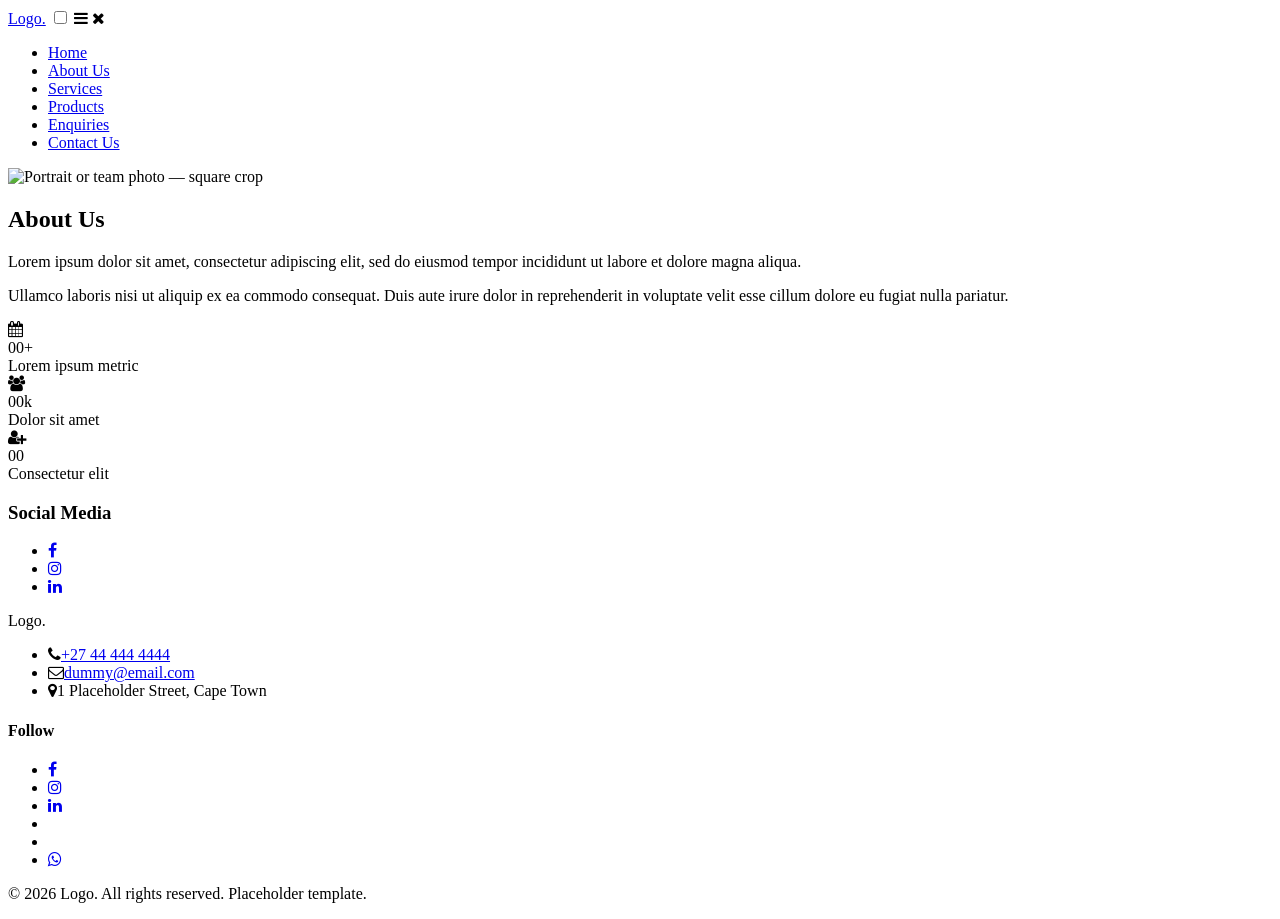
==== about_us.html @ 5bbe2d81 "added html files" ====
<!DOCTYPE html>
<html lang="en">
<head>
    <meta charset="UTF-8">
    <meta name="viewport" content="width=device-width, initial-scale=1.0">
    <title>Home | Logo.</title>
    <link rel="stylesheet" href="https://cdnjs.cloudflare.com/ajax/libs/font-
awesome/4.7.0/css/font-awesome.min.css">
<link rel="stylesheet" href="css/styles.css">
</head>
<body>

<header class="site-header">
<div class="container header-inner">
<a href="index.html" class="logo">Logo.</a>
<input type="checkbox" id="nav-toggle" class="nav-toggle-input">
<label for="nav-toggle" class="nav-toggle" aria-label="Toggle menu">
<i class="fa fa-bars icon-open" aria-hidden="true"></i>
<i class="fa fa-times icon-close" aria-hidden="true"></i>
</label>
<nav class="main-nav" aria-label="Main navigation">
<ul>
<li><a href="index.html" aria-current="page">Home</a></li>
<li><a href="about_us.html">About Us</a></li>
<li><a href="services.html">Services</a></li>
<li><a href="products.html">Products</a></li>
<li><a href="enquiries.html">Enquiries</a></li>
<li><a href="contact.html">Contact Us</a></li>
</ul>
</nav>
</div>
</header>

<main>
<section class="section">
<div class="container split">
<div class="split-image is-square">
<img src="./images/placeholder-square.svg" alt="Portrait or team photo
— square crop">
</div>
<div class="split-text">
<h1>About Us</h1>
<p>Lorem ipsum dolor sit amet, consectetur adipiscing elit, sed do
eiusmod tempor incididunt ut labore et dolore magna aliqua.</p>
<p>Ullamco laboris nisi ut aliquip ex ea commodo consequat. Duis aute
irure dolor in reprehenderit in voluptate velit esse cillum dolore eu fugiat
nulla pariatur.</p>
<div class="stats">
<div class="stat-box">
<i class="fa fa-calendar" aria-hidden="true"></i>
<div class="stat-number">00+</div>
<div class="stat-label">Lorem ipsum metric</div>
</div>
<div class="stat-box">
<i class="fa fa-users" aria-hidden="true"></i>
<div class="stat-number">00k</div>
<div class="stat-label">Dolor sit amet</div>
</div>
<div class="stat-box">
<i class="fa fa-user-plus" aria-hidden="true"></i>
<div class="stat-number">00</div>
<div class="stat-label">Consectetur elit</div>
</div>
</div>
<h3>Social Media</h3>
<ul class="social-list">
<li><a class="icon-btn" href="#" aria-label="Facebook"><i class="fa
fa-facebook" aria-hidden="true"></i></a></li>
<li><a class="icon-btn" href="#" aria-label="Instagram"><i class="fa
fa-instagram" aria-hidden="true"></i></a></li>
<li><a class="icon-btn" href="#" aria-label="LinkedIn"><i class="fa
fa-linkedin" aria-hidden="true"></i></a></li>
</ul>
</div>
</div>
</section>
</main>

<footer class="site-footer">
<div class="container footer-inner">
<div class="footer-col">
<p class="logo">Logo.</p>
<ul class="icon-list">
<li><i class="fa fa-phone" aria-hidden="true"></i><a
href="tel:+27444444444">+27 44 444 4444</a></li>
<li><i class="fa fa-envelope-o" aria-hidden="true"></i><a
href="mailto:dummy@email.com">dummy@email.com</a></li>
<li><i class="fa fa-map-marker" aria-hidden="true"></i><span>1
Placeholder Street, Cape Town</span></li>
</ul>
</div>
<div class="footer-col">
<h4>Follow</h4>
<ul class="social-list">
<li><a class="icon-btn" href="#" aria-label="Facebook"><i class="fa
fa-facebook" aria-hidden="true"></i></a></li>
<li><a class="icon-btn" href="#" aria-label="Instagram"><i class="fa
fa-instagram" aria-hidden="true"></i></a></li>
<li><a class="icon-btn" href="#" aria-label="LinkedIn"><i class="fa
fa-linkedin" aria-hidden="true"></i></a></li>
<li><a class="icon-btn" href="#" aria-label="Twitter"><i class="fa fa-
twitter" aria-hidden="true"></i></a></li>
<li><a class="icon-btn" href="#" aria-label="YouTube"><i class="fa fa-
youtube" aria-hidden="true"></i></a></li>
<li><a class="icon-btn" href="#" aria-label="WhatsApp"><i class="fa
fa-whatsapp" aria-hidden="true"></i></a></li>
</ul>
</div>
</div>
<p class="copyright">&copy; <span id="year">2026</span> Logo. All rights reserved. Placeholder
template.</p>
</footer>
<script src="js/script.js"></script>
</body>
</html>
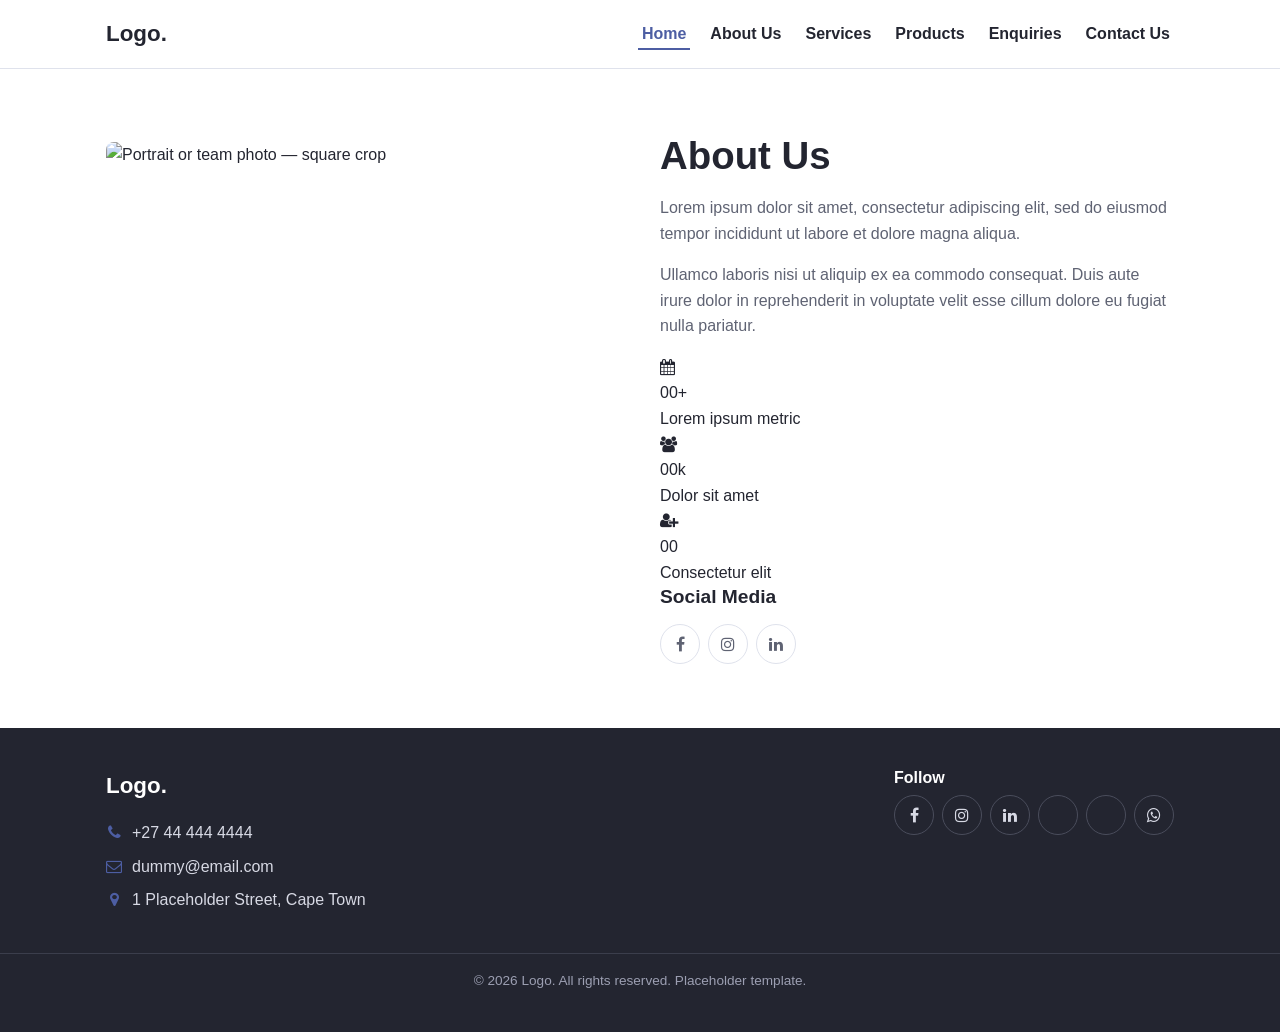
==== commit 974eeb41: "initial commit" ====
--- a/about_us.html
+++ b/about_us.html
@@ -1,115 +1,115 @@
-<!DOCTYPE html>
-<html lang="en">
-<head>
-    <meta charset="UTF-8">
-    <meta name="viewport" content="width=device-width, initial-scale=1.0">
-    <title>Home | Logo.</title>
-    <link rel="stylesheet" href="https://cdnjs.cloudflare.com/ajax/libs/font-
-awesome/4.7.0/css/font-awesome.min.css">
-<link rel="stylesheet" href="css/styles.css">
-</head>
-<body>
-
-<header class="site-header">
-<div class="container header-inner">
-<a href="index.html" class="logo">Logo.</a>
-<input type="checkbox" id="nav-toggle" class="nav-toggle-input">
-<label for="nav-toggle" class="nav-toggle" aria-label="Toggle menu">
-<i class="fa fa-bars icon-open" aria-hidden="true"></i>
-<i class="fa fa-times icon-close" aria-hidden="true"></i>
-</label>
-<nav class="main-nav" aria-label="Main navigation">
-<ul>
-<li><a href="index.html" aria-current="page">Home</a></li>
-<li><a href="about_us.html">About Us</a></li>
-<li><a href="services.html">Services</a></li>
-<li><a href="products.html">Products</a></li>
-<li><a href="enquiries.html">Enquiries</a></li>
-<li><a href="contact.html">Contact Us</a></li>
-</ul>
-</nav>
-</div>
-</header>
-
-<main>
-<section class="section">
-<div class="container split">
-<div class="split-image is-square">
-<img src="./images/placeholder-square.svg" alt="Portrait or team photo
-— square crop">
-</div>
-<div class="split-text">
-<h1>About Us</h1>
-<p>Lorem ipsum dolor sit amet, consectetur adipiscing elit, sed do
-eiusmod tempor incididunt ut labore et dolore magna aliqua.</p>
-<p>Ullamco laboris nisi ut aliquip ex ea commodo consequat. Duis aute
-irure dolor in reprehenderit in voluptate velit esse cillum dolore eu fugiat
-nulla pariatur.</p>
-<div class="stats">
-<div class="stat-box">
-<i class="fa fa-calendar" aria-hidden="true"></i>
-<div class="stat-number">00+</div>
-<div class="stat-label">Lorem ipsum metric</div>
-</div>
-<div class="stat-box">
-<i class="fa fa-users" aria-hidden="true"></i>
-<div class="stat-number">00k</div>
-<div class="stat-label">Dolor sit amet</div>
-</div>
-<div class="stat-box">
-<i class="fa fa-user-plus" aria-hidden="true"></i>
-<div class="stat-number">00</div>
-<div class="stat-label">Consectetur elit</div>
-</div>
-</div>
-<h3>Social Media</h3>
-<ul class="social-list">
-<li><a class="icon-btn" href="#" aria-label="Facebook"><i class="fa
-fa-facebook" aria-hidden="true"></i></a></li>
-<li><a class="icon-btn" href="#" aria-label="Instagram"><i class="fa
-fa-instagram" aria-hidden="true"></i></a></li>
-<li><a class="icon-btn" href="#" aria-label="LinkedIn"><i class="fa
-fa-linkedin" aria-hidden="true"></i></a></li>
-</ul>
-</div>
-</div>
-</section>
-</main>
-
-<footer class="site-footer">
-<div class="container footer-inner">
-<div class="footer-col">
-<p class="logo">Logo.</p>
-<ul class="icon-list">
-<li><i class="fa fa-phone" aria-hidden="true"></i><a
-href="tel:+27444444444">+27 44 444 4444</a></li>
-<li><i class="fa fa-envelope-o" aria-hidden="true"></i><a
-href="mailto:dummy@email.com">dummy@email.com</a></li>
-<li><i class="fa fa-map-marker" aria-hidden="true"></i><span>1
-Placeholder Street, Cape Town</span></li>
-</ul>
-</div>
-<div class="footer-col">
-<h4>Follow</h4>
-<ul class="social-list">
-<li><a class="icon-btn" href="#" aria-label="Facebook"><i class="fa
-fa-facebook" aria-hidden="true"></i></a></li>
-<li><a class="icon-btn" href="#" aria-label="Instagram"><i class="fa
-fa-instagram" aria-hidden="true"></i></a></li>
-<li><a class="icon-btn" href="#" aria-label="LinkedIn"><i class="fa
-fa-linkedin" aria-hidden="true"></i></a></li>
-<li><a class="icon-btn" href="#" aria-label="Twitter"><i class="fa fa-
-twitter" aria-hidden="true"></i></a></li>
-<li><a class="icon-btn" href="#" aria-label="YouTube"><i class="fa fa-
-youtube" aria-hidden="true"></i></a></li>
-<li><a class="icon-btn" href="#" aria-label="WhatsApp"><i class="fa
-fa-whatsapp" aria-hidden="true"></i></a></li>
-</ul>
-</div>
-</div>
-<p class="copyright">&copy; <span id="year">2026</span> Logo. All rights reserved. Placeholder
-template.</p>
-</footer>
-<script src="js/script.js"></script>
-</body>
+<!DOCTYPE html>
+<html lang="en">
+<head>
+    <meta charset="UTF-8">
+    <meta name="viewport" content="width=device-width, initial-scale=1.0">
+    <title>Home | Logo.</title>
+    <link rel="stylesheet" href="https://cdnjs.cloudflare.com/ajax/libs/font-
+awesome/4.7.0/css/font-awesome.min.css">
+<link rel="stylesheet" href="css/styles.css">
+</head>
+<body>
+
+<header class="site-header">
+<div class="container header-inner">
+<a href="index.html" class="logo">Logo.</a>
+<input type="checkbox" id="nav-toggle" class="nav-toggle-input">
+<label for="nav-toggle" class="nav-toggle" aria-label="Toggle menu">
+<i class="fa fa-bars icon-open" aria-hidden="true"></i>
+<i class="fa fa-times icon-close" aria-hidden="true"></i>
+</label>
+<nav class="main-nav" aria-label="Main navigation">
+<ul>
+<li><a href="index.html" aria-current="page">Home</a></li>
+<li><a href="about_us.html">About Us</a></li>
+<li><a href="services.html">Services</a></li>
+<li><a href="products.html">Products</a></li>
+<li><a href="enquiries.html">Enquiries</a></li>
+<li><a href="contact.html">Contact Us</a></li>
+</ul>
+</nav>
+</div>
+</header>
+
+<main>
+<section class="section">
+<div class="container split">
+<div class="split-image is-square">
+<img src="./images/placeholder-square.svg" alt="Portrait or team photo
+— square crop">
+</div>
+<div class="split-text">
+<h1>About Us</h1>
+<p>Lorem ipsum dolor sit amet, consectetur adipiscing elit, sed do
+eiusmod tempor incididunt ut labore et dolore magna aliqua.</p>
+<p>Ullamco laboris nisi ut aliquip ex ea commodo consequat. Duis aute
+irure dolor in reprehenderit in voluptate velit esse cillum dolore eu fugiat
+nulla pariatur.</p>
+<div class="stats">
+<div class="stat-box">
+<i class="fa fa-calendar" aria-hidden="true"></i>
+<div class="stat-number">00+</div>
+<div class="stat-label">Lorem ipsum metric</div>
+</div>
+<div class="stat-box">
+<i class="fa fa-users" aria-hidden="true"></i>
+<div class="stat-number">00k</div>
+<div class="stat-label">Dolor sit amet</div>
+</div>
+<div class="stat-box">
+<i class="fa fa-user-plus" aria-hidden="true"></i>
+<div class="stat-number">00</div>
+<div class="stat-label">Consectetur elit</div>
+</div>
+</div>
+<h3>Social Media</h3>
+<ul class="social-list">
+<li><a class="icon-btn" href="#" aria-label="Facebook"><i class="fa
+fa-facebook" aria-hidden="true"></i></a></li>
+<li><a class="icon-btn" href="#" aria-label="Instagram"><i class="fa
+fa-instagram" aria-hidden="true"></i></a></li>
+<li><a class="icon-btn" href="#" aria-label="LinkedIn"><i class="fa
+fa-linkedin" aria-hidden="true"></i></a></li>
+</ul>
+</div>
+</div>
+</section>
+</main>
+
+<footer class="site-footer">
+<div class="container footer-inner">
+<div class="footer-col">
+<p class="logo">Logo.</p>
+<ul class="icon-list">
+<li><i class="fa fa-phone" aria-hidden="true"></i><a
+href="tel:+27444444444">+27 44 444 4444</a></li>
+<li><i class="fa fa-envelope-o" aria-hidden="true"></i><a
+href="mailto:dummy@email.com">dummy@email.com</a></li>
+<li><i class="fa fa-map-marker" aria-hidden="true"></i><span>1
+Placeholder Street, Cape Town</span></li>
+</ul>
+</div>
+<div class="footer-col">
+<h4>Follow</h4>
+<ul class="social-list">
+<li><a class="icon-btn" href="#" aria-label="Facebook"><i class="fa
+fa-facebook" aria-hidden="true"></i></a></li>
+<li><a class="icon-btn" href="#" aria-label="Instagram"><i class="fa
+fa-instagram" aria-hidden="true"></i></a></li>
+<li><a class="icon-btn" href="#" aria-label="LinkedIn"><i class="fa
+fa-linkedin" aria-hidden="true"></i></a></li>
+<li><a class="icon-btn" href="#" aria-label="Twitter"><i class="fa fa-
+twitter" aria-hidden="true"></i></a></li>
+<li><a class="icon-btn" href="#" aria-label="YouTube"><i class="fa fa-
+youtube" aria-hidden="true"></i></a></li>
+<li><a class="icon-btn" href="#" aria-label="WhatsApp"><i class="fa
+fa-whatsapp" aria-hidden="true"></i></a></li>
+</ul>
+</div>
+</div>
+<p class="copyright">&copy; <span id="year">2026</span> Logo. All rights reserved. Placeholder
+template.</p>
+</footer>
+<script src="js/script.js"></script>
+</body>
 </html>
--- a/css/styles.css
+++ b/css/styles.css
@@ -0,0 +1,767 @@
+* {
+    box-sizing: border-box;
+    margin: 0;
+    padding: 0;
+}
+
+html {
+    scroll-behavior: smooth;
+}
+
+body {
+    font-family: 'Segoe UI', Arial, Helvetica, sans-serif;
+    color: #232530;
+    background-color: #ffffff;
+    line-height: 1.6;
+}
+
+img {
+    max-width: 100%;
+    display: block;
+}
+
+a {
+    color: #4d5ea3;
+    text-decoration: none;
+}
+
+a:hover,
+a:focus {
+    color: #38427a;
+    text-decoration: underline;
+}
+
+a:focus-visible,
+button:focus-visible,
+input:focus-visible,
+textarea:focus-visible,
+select:focus-visible,
+label:focus-visible {
+    outline: 3px solid #e8a33d;
+    outline-offset: 2px;
+}
+
+h1,
+h2,
+h3,
+h4 {
+    font-weight: 700;
+    line-height: 1.2;
+    margin-bottom: 16px;
+}
+
+h1 {
+    font-size: 2.4rem;
+}
+
+h2 {
+    font-size: 1.8rem;
+}
+
+h3 {
+    font-size: 1.2rem;
+}
+
+p {
+    margin-bottom: 16px;
+    color: #5f6373;
+}
+
+.eyebrow {
+    display: inline-block;
+    font-size: 0.75rem;
+    font-weight: 700;
+    letter-spacing: 0.08em;
+    text-transform: uppercase;
+    color: #4d5ea3;
+    margin-bottom: 8px;
+}
+
+.container {
+    max-width: 1100px;
+    margin-left: auto;
+    margin-right: auto;
+    padding-left: 16px;
+    padding-right: 16px;
+}
+
+.section {
+    padding-top: 64px;
+    padding-bottom: 64px;
+}
+
+.section-alt {
+    background-color: #f5f6fa;
+}
+
+.page-header {
+    text-align: center;
+    padding-top: 64px;
+    padding-bottom: 24px;
+}
+
+.page-header p {
+    max-width: 60ch;
+    margin-left: auto;
+    margin-right: auto;
+}
+
+.btn {
+    display: inline-flex;
+    align-items: center;
+    padding: 12px 24px;
+    border-radius: 8px;
+    font-weight: 700;
+    border: 2px solid transparent;
+    cursor: pointer;
+    transition: background-color 0.2s ease, color 0.2s ease, border-color 0.2s ease;
+}
+
+.btn i {
+    margin-right: 6px;
+}
+
+.btn-primary {
+    background-color: #4d5ea3;
+    color: #ffffff;
+}
+
+.btn-primary:hover {
+    background-color: #38427a;
+}
+
+.btn-secondary {
+    background-color: transparent;
+    border-color: #4d5ea3;
+    color: #4d5ea3;
+}
+
+.btn-secondary:hover {
+    background-color: #4d5ea3;
+    color: #ffffff;
+}
+
+/* A light-outlined button, made specifically for sitting on top of a
+dark photo (you'll use this on the hero banner shortly), where a
+dark-text button would be hard to read against a photo. */
+.btn-secondary-light {
+    background-color: transparent;
+    border-color: #ffffff;
+    color: #ffffff;
+}
+
+.btn-secondary-light:hover {
+    background-color: #ffffff;
+    color: #232530;
+}
+
+/* A green button, used for the "Send" button on both forms later in
+this tutorial. */
+.btn-success {
+    background-color: #3fb87f;
+    color: #ffffff;
+}
+
+.btn-success:hover {
+    background-color: #2f9066;
+}
+
+.btn-block {
+    display: flex;
+    justify-content: center;
+    width: 100%;
+}
+
+.site-header {
+    border-bottom: 1px solid #dfe2ec;
+    position: sticky;
+    top: 0;
+    background-color: #ffffff;
+    z-index: 100;
+}
+
+.header-inner {
+    display: flex;
+    align-items: center;
+    justify-content: space-between;
+    padding-top: 16px;
+    padding-bottom: 16px;
+}
+
+.logo {
+    font-weight: 700;
+    font-size: 1.4rem;
+    color: #232530;
+}
+
+.main-nav ul {
+    list-style: none;
+    display: flex;
+    gap: 16px;
+}
+
+.main-nav a {
+    color: #232530;
+    font-weight: 600;
+    padding: 6px 4px;
+    border-bottom: 2px solid transparent;
+}
+
+.main-nav a:hover,
+.main-nav a[aria-current="page"] {
+    color: #4d5ea3;
+    border-bottom-color: #4d5ea3;
+    text-decoration: none;
+}
+
+/* The checkbox itself is never visible — it only exists to hold the
+open/closed state. */
+.nav-toggle-input {
+    position: absolute;
+    opacity: 0;
+    pointer-events: none;
+}
+
+/* The <label> is what the user actually sees and clicks. */
+.nav-toggle {
+    display: none;
+    align-items: center;
+    justify-content: center;
+    width: 40px;
+    height: 40px;
+    border: 1px solid #dfe2ec;
+    border-radius: 8px;
+    color: #232530;
+    font-size: 1.2rem;
+    cursor: pointer;
+}
+
+/* Show only the "closed" (hamburger) icon by default... */
+.nav-toggle .icon-close {
+    display: none;
+}
+
+/* ...then swap which icon is visible once the checkbox is checked. */
+.nav-toggle-input:checked~.nav-toggle .icon-open {
+    display: none;
+}
+
+.nav-toggle-input:checked~.nav-toggle .icon-close {
+    display: inline-block;
+}
+
+.site-footer {
+    background-color: #232530;
+    color: #d7d9e4;
+    padding-top: 40px;
+    padding-bottom: 24px;
+}
+
+.footer-inner {
+    display: flex;
+    flex-wrap: wrap;
+    gap: 40px;
+    justify-content: space-between;
+    margin-bottom: 24px;
+}
+
+.site-footer .logo {
+    color: #ffffff;
+}
+
+.site-footer a {
+    color: #d7d9e4;
+}
+
+.site-footer a:hover {
+    color: #e8a33d;
+}
+
+.footer-col h4 {
+    color: #ffffff;
+    font-size: 1rem;
+    margin-bottom: 8px;
+}
+
+.copyright {
+    border-top: 1px solid #3b3e4c;
+    padding-top: 16px;
+    text-align: center;
+    font-size: 0.85rem;
+    color: #9c9fb2;
+}
+
+.icon-list {
+    list-style: none;
+    margin-bottom: 16px;
+}
+
+.icon-list li {
+    display: flex;
+    align-items: flex-start;
+    gap: 10px;
+    margin-bottom: 8px;
+}
+
+.icon-list i {
+    color: #4d5ea3;
+    width: 16px;
+    text-align: center;
+    margin-top: 4px;
+    flex: none;
+}
+
+.social-list {
+    list-style: none;
+    display: flex;
+    flex-wrap: wrap;
+    gap: 8px;
+}
+
+.icon-btn {
+    display: inline-flex;
+    align-items: center;
+    justify-content: center;
+    width: 40px;
+    height: 40px;
+    border-radius: 50%;
+    border: 1px solid #dfe2ec;
+    color: #5f6373;
+    font-size: 1rem;
+}
+
+.icon-btn:hover,
+.icon-btn:focus {
+    color: #4d5ea3;
+    border-color: #4d5ea3;
+    text-decoration: none;
+}
+
+.site-footer .icon-btn {
+    border-color: #4a4d5c;
+    color: #d7d9e4;
+}
+
+.site-footer .icon-btn:hover {
+    color: #e8a33d;
+    border-color: #e8a33d;
+}
+
+.hero-banner {
+    position: relative;
+    overflow: hidden;
+    border-radius: 8px;
+    margin-top: 40px;
+}
+
+.hero-photo {
+    width: 100%;
+    aspect-ratio: 5 / 2;
+    object-fit: cover;
+}
+
+.hero-overlay {
+    position: absolute;
+    inset: 0;
+    display: flex;
+    align-items: center;
+    background: linear-gradient(100deg,
+            rgba(35, 37, 48, 0.82) 0%,
+            rgba(35, 37, 48, 0.55) 45%,
+            rgba(35, 37, 48, 0.15) 100%);
+}
+
+.hero-content {
+    color: #ffffff;
+    padding: 40px;
+    max-width: 520px;
+}
+
+.hero-content .eyebrow {
+    color: #e8a33d;
+}
+
+.hero-content p {
+    color: rgba(255, 255, 255, 0.85);
+}
+
+.hero-buttons {
+    display: flex;
+    flex-wrap: wrap;
+    gap: 16px;
+    margin-top: 16px;
+}
+
+.split {
+    display: flex;
+    flex-wrap: wrap;
+    align-items: center;
+    gap: 40px;
+}
+
+.split-image,
+.split-text {
+    flex: 1 1 340px;
+}
+
+.split-image img {
+    border-radius: 8px;
+    width: 100%;
+    aspect-ratio: 4 / 3;
+    object-fit: cover;
+}
+
+/* Add this class alongside .split-image whenever the photo should
+stay a perfect square instead of the usual 4:3 landscape crop —
+used for the portrait photo on the About Us page. */
+.split-image.is-square img {
+    aspect-ratio: 1 / 1;
+}
+
+.card-grid {
+    display: grid;
+    grid-template-columns: repeat(auto-fit, minmax(230px, 1fr));
+    gap: 24px;
+    margin-top: 40px;
+}
+
+.grid-4 {
+    display: grid;
+    grid-template-columns: 1fr;
+    gap: 24px;
+    margin-top: 40px;
+}
+
+@media (min-width: 560px) {
+    .grid-4 {
+        grid-template-columns: repeat(2, 1fr);
+    }
+}
+
+@media (min-width: 900px) {
+    .grid-4 {
+        grid-template-columns: repeat(4, 1fr);
+    }
+}
+
+.card {
+    background-color: #ffffff;
+    border: 1px solid #dfe2ec;
+    border-radius: 8px;
+    padding: 24px;
+    min-height: 190px;
+    display: flex;
+    flex-direction: column;
+    transition: box-shadow 0.2s ease, transform 0.2s ease;
+}
+
+.card:hover {
+    box-shadow: 0 8px 20px rgba(0, 0, 0, 0.08);
+    transform: translateY(-3px);
+}
+
+.card .card-icon {
+    font-size: 1.5rem;
+    color: #4d5ea3;
+    margin-bottom: 8px;
+}
+
+.card p {
+    margin-bottom: 0;
+    flex: 1;
+}
+
+.product-card {
+    border: 1px solid #dfe2ec;
+    border-radius: 8px;
+    overflow: hidden;
+    background-color: #ffffff;
+    display: flex;
+    flex-direction: column;
+}
+
+.product-image {
+    position: relative;
+}
+
+.product-image img {
+    width: 100%;
+    aspect-ratio: 1 / 1;
+    object-fit: cover;
+}
+
+.add-cart {
+    position: absolute;
+    top: 10px;
+    right: 10px;
+    display: inline-flex;
+    align-items: center;
+    gap: 4px;
+    background-color: #ffffff;
+    color: #232530;
+    font-size: 0.72rem;
+    font-weight: 700;
+    padding: 5px 10px;
+    border-radius: 999px;
+    border: 1px solid #dfe2ec;
+}
+
+.add-cart:hover {
+    color: #4d5ea3;
+    border-color: #4d5ea3;
+}
+
+.product-card-body {
+    padding: 16px;
+    display: flex;
+    flex-direction: column;
+    gap: 4px;
+}
+
+.product-meta {
+    display: flex;
+    justify-content: space-between;
+    font-size: 0.85rem;
+    color: #5f6373;
+}
+
+.visually-hidden {
+    position: absolute;
+    width: 1px;
+    height: 1px;
+    padding: 0;
+    margin: -1px;
+    overflow: hidden;
+    clip: rect(0, 0, 0, 0);
+    white-space: nowrap;
+    border: 0;
+}
+
+.search-pill {
+    position: relative;
+    max-width: 420px;
+    margin: 0 auto 40px;
+}
+
+.search-pill i {
+    position: absolute;
+    top: 50%;
+    left: 18px;
+    transform: translateY(-50%);
+    color: #5f6373;
+    pointer-events: none;
+}
+
+.search-pill input {
+    width: 100%;
+    padding: 12px 16px 12px 42px;
+    border: 1px solid #dfe2ec;
+    border-radius: 999px;
+    font: inherit;
+    background-color: #ffffff;
+}
+
+.search-pill input:focus {
+    border-color: #4d5ea3;
+}
+
+.form-layout {
+    display: flex;
+    flex-wrap: wrap;
+    gap: 24px;
+    align-items: flex-start;
+}
+
+.form-card,
+.info-card {
+    flex: 1 1 340px;
+    border: 1px solid #dfe2ec;
+    border-radius: 8px;
+    padding: 24px;
+}
+
+.form-card {
+    background-color: #f5f6fa;
+}
+
+.form-group {
+    margin-bottom: 16px;
+}
+
+.form-group label {
+    display: block;
+    font-weight: 600;
+    font-size: 0.9rem;
+    margin-bottom: 4px;
+}
+
+.form-group input,
+.form-group select,
+.form-group textarea {
+    width: 100%;
+    padding: 10px 12px;
+    border: 1px solid #dfe2ec;
+    border-radius: 8px;
+    font: inherit;
+    background-color: #ffffff;
+}
+
+.form-group input:focus,
+.form-group select:focus,
+.form-group textarea:focus {
+    border-color: #4d5ea3;
+}
+
+.form-row {
+    display: flex;
+    gap: 16px;
+    flex-wrap: wrap;
+}
+
+.form-row .form-group {
+    flex: 1 1 160px;
+}
+
+.faq-item {
+    border-bottom: 1px solid #dfe2ec;
+    padding: 16px 0;
+}
+
+.faq-item h3 {
+    font-size: 1rem;
+    margin-bottom: 6px;
+}
+
+.faq-item h3 i {
+    color: #4d5ea3;
+    margin-right: 6px;
+}
+
+.faq-item p {
+    margin-bottom: 0;
+}
+
+@media (max-width: 700px) {
+    /* anything in here only applies when the window is
+700 pixels wide or narrower */
+}
+
+@media (max-width: 700px) {
+    .nav-toggle {
+        display: flex;
+    }
+
+    .main-nav {
+        display: none;
+        width: 100%;
+    }
+
+    .nav-toggle-input:checked~.main-nav {
+        display: block;
+    }
+
+    .main-nav ul {
+        flex-direction: column;
+        gap: 0;
+        padding-bottom: 16px;
+    }
+
+    .main-nav a {
+        display: block;
+        padding: 10px 4px;
+        border-bottom: 1px solid #dfe2ec;
+    }
+
+    .header-inner {
+        flex-wrap: wrap;
+    }
+
+    .hero-photo {
+        aspect-ratio: 4 / 3;
+    }
+
+    .hero-overlay {
+        background: linear-gradient(180deg,
+                rgba(35, 37, 48, 0.35) 0%,
+                rgba(35, 37, 48, 0.88) 100%);
+        align-items: flex-end;
+    }
+
+    .hero-content {
+        max-width: 100%;
+    }
+
+    h1 {
+        font-size: 1.9rem;
+    }
+
+    h2 {
+        font-size: 1.5rem;
+    }
+}
+
+@media (min-width: 560px) {
+    .grid-4 {
+        grid-template-columns: repeat(2, 1fr);
+    }
+}
+
+@media (min-width: 900px) {
+    .grid-4 {
+        grid-template-columns: repeat(4, 1fr);
+    }
+}
+/* ====================================================================== 
+   JAVASCRIPT HELPER CLASSES 
+   These rules do nothing until js/script.js adds or removes the class 
+   names below. JavaScript changes the CLASS; CSS decides the LOOK. 
+   ====================================================================== */ 
+ 
+/* Hides any element. JavaScript adds/removes this class. */ 
+.is-hidden { 
+  display: none; 
+} 
+ 
+/* FAQ accordion */ 
+.faq-item h3 { 
+  cursor: pointer; 
+} 
+ 
+.faq-item.closed p { 
+  display: none; 
+} 
+ 
+/* Product search: message shown when nothing matches */ 
+.no-results { 
+  text-align: center;
+   margin: 24px 0; 
+  color: #5f6373; 
+} 
+ 
+/* Form: hint under the "Reason for contact" menu */ 
+.type-hint { 
+  margin-bottom: 16px; 
+  font-size: 0.9rem; 
+  color: #5f6373; 
+} 
+ 
+/* Form validation: error text, red borders and the success message */ 
+.error-message { 
+  display: block; 
+  margin-top: 4px; 
+  font-size: 0.875rem; 
+  color: #b3261e; 
+} 
+ 
+.form-group input.input-error, 
+.form-group select.input-error, 
+.form-group textarea.input-error { 
+border-color: #b3261e; 
+} 
+.form-success { 
+margin-top: 12px; 
+padding: 12px 16px; 
+border-radius: 8px; 
+background-color: #e6f4ea; 
+color: #1e6b34; 
+}
